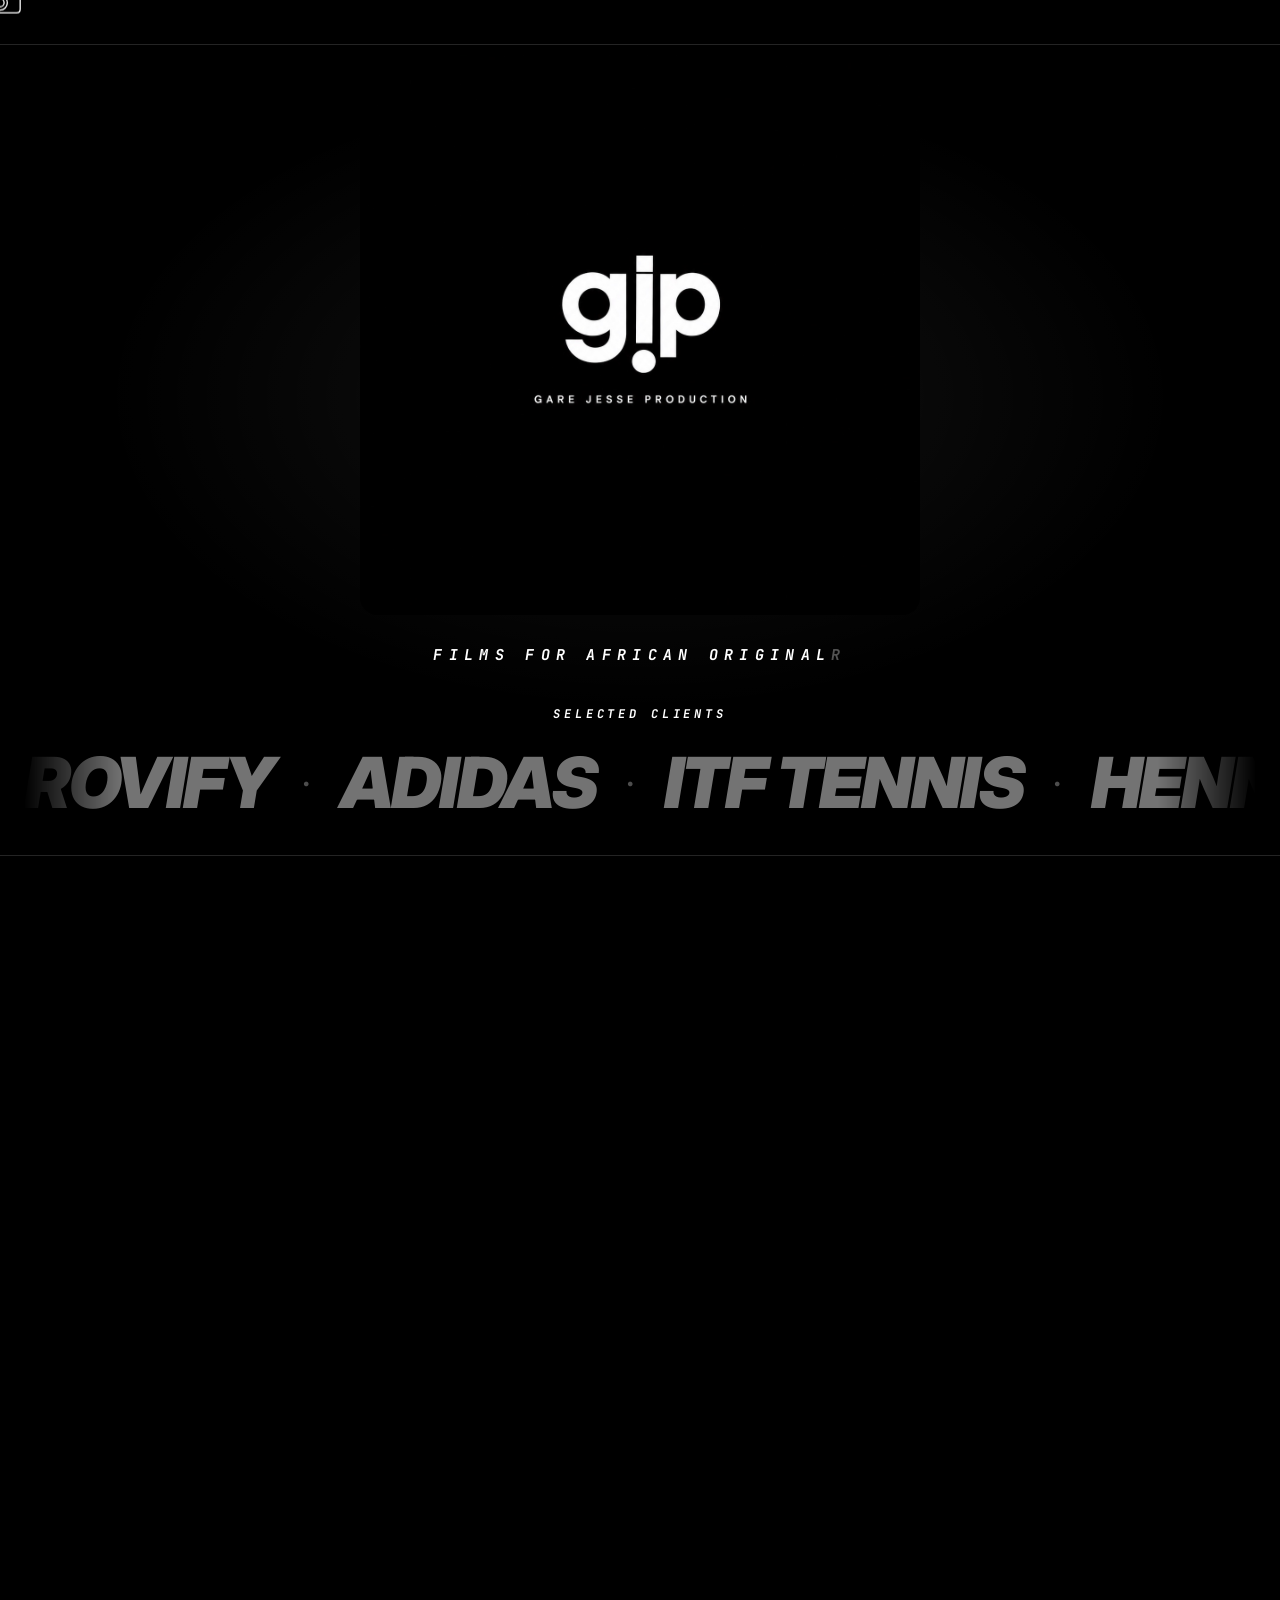
==== index.html @ 48562878 "Remove Vimeo from all social links (homepage + rate card footers)" ====
<!DOCTYPE html>
<html lang="en">
<head>
<meta charset="UTF-8" />
<meta name="viewport" content="width=device-width, initial-scale=1.0" />
<title>GARE JESSE</title>
<meta name="description" content="GARE JESSE PRODUCTIONS · Cinematography · Photography · Branded Content · Nairobi 2026" />
<link rel="icon" type="image/png" href="logo.png" />
<link rel="apple-touch-icon" href="logo.png" />
<meta property="og:type" content="website" />
<meta property="og:site_name" content="Gare Jesse Productions" />
<meta property="og:title" content="GARE JESSE — Productions" />
<meta property="og:description" content="Cinematography · Photography · Branded Content · Nairobi 2026" />
<meta property="og:url" content="https://garejesse.com" />
<meta property="og:image" content="https://garejesse.com/og.jpg" />
<meta property="og:image:width" content="1200" />
<meta property="og:image:height" content="630" />
<meta name="twitter:card" content="summary_large_image" />
<meta name="twitter:title" content="GARE JESSE — Productions" />
<meta name="twitter:description" content="Cinematography · Photography · Branded Content · Nairobi 2026" />
<meta name="twitter:image" content="https://garejesse.com/og.jpg" />
<meta name="theme-color" content="#000000" />
<link rel="preconnect" href="https://fonts.googleapis.com">
<link rel="preconnect" href="https://fonts.gstatic.com" crossorigin>
<link href="https://fonts.googleapis.com/css2?family=Inter:ital,wght@0,500;0,900;1,900&family=JetBrains+Mono:wght@500;700&display=swap" rel="stylesheet">
<link rel="stylesheet" href="landing.css" />
</head>
<body>

<!-- Invert wipe overlay -->
<div class="wipe" id="wipe" aria-hidden="true"></div>

<!-- Camera cursor -->
<div class="cam-cursor" id="cursor" aria-hidden="true">
  <svg viewBox="0 0 48 36" fill="none" stroke="currentColor" stroke-width="1.4" stroke-linejoin="round">
    <path d="M6 10 L14 10 L17 5 L31 5 L34 10 L42 10 Q46 10 46 14 L46 28 Q46 32 42 32 L6 32 Q2 32 2 28 L2 14 Q2 10 6 10 Z"/>
    <circle cx="24" cy="21" r="8"/>
    <circle cx="24" cy="21" r="4.5"/>
    <circle cx="39" cy="14" r="1" fill="currentColor"/>
  </svg>
  <span class="cam-rec"></span>
</div>
<div class="cam-bracket" id="cursorRing" aria-hidden="true">
  <span class="br tl"></span><span class="br tr"></span>
  <span class="br bl"></span><span class="br br2"></span>
</div>

<main class="cine">
  <span class="lb lb-top" aria-hidden="true"></span>
  <span class="lb lb-bottom" aria-hidden="true"></span>
  <div class="cine-glow" aria-hidden="true"></div>

  <div class="cine-center">
    <img src="logo-full.jpg" alt="Gare Jesse Productions" class="cine-logo" />
    <p class="cine-tag" data-boot="FILMS FOR AFRICAN ORIGINALS">FILMS FOR AFRICAN ORIGINALS</p>
  </div>

  <section class="cine-clients" aria-label="Selected clients">
    <span class="clients-label" data-kx-hover>SELECTED CLIENTS</span>
    <div class="clients-marq">
      <div class="clients-track">
        <a href="https://rovify.io" target="_blank" rel="noopener" data-hover>Rovify</a><b>·</b>
        <a href="https://adidas.com" target="_blank" rel="noopener" data-hover>Adidas</a><b>·</b>
        <a href="https://itftennis.com" target="_blank" rel="noopener" data-hover>ITF&nbsp;Tennis</a><b>·</b>
        <a href="https://hennessy.com" target="_blank" rel="noopener" data-hover>Hennessy</a><b>·</b>
        <a href="https://axk.org" target="_blank" rel="noopener" data-hover>AXK</a><b>·</b>
        <a href="https://afrikabal.org" target="_blank" rel="noopener" data-hover>Afrikabal</a><b>·</b>
        <a href="https://getjustly.org" target="_blank" rel="noopener" data-hover>Justly</a><b>·</b>
        <a href="https://coca-cola.com" target="_blank" rel="noopener" data-hover>Coca-Cola&nbsp;SA</a><b>·</b>
        <a href="https://vans.com" target="_blank" rel="noopener" data-hover>Vans</a><b>·</b>
        <a href="https://rovify.io" target="_blank" rel="noopener" data-hover aria-hidden="true">Rovify</a><b>·</b>
        <a href="https://adidas.com" target="_blank" rel="noopener" data-hover aria-hidden="true">Adidas</a><b>·</b>
        <a href="https://itftennis.com" target="_blank" rel="noopener" data-hover aria-hidden="true">ITF&nbsp;Tennis</a><b>·</b>
        <a href="https://hennessy.com" target="_blank" rel="noopener" data-hover aria-hidden="true">Hennessy</a><b>·</b>
        <a href="https://axk.org" target="_blank" rel="noopener" data-hover aria-hidden="true">AXK</a><b>·</b>
        <a href="https://afrikabal.org" target="_blank" rel="noopener" data-hover aria-hidden="true">Afrikabal</a><b>·</b>
        <a href="https://getjustly.org" target="_blank" rel="noopener" data-hover aria-hidden="true">Justly</a><b>·</b>
        <a href="https://coca-cola.com" target="_blank" rel="noopener" data-hover aria-hidden="true">Coca-Cola&nbsp;SA</a><b>·</b>
        <a href="https://vans.com" target="_blank" rel="noopener" data-hover aria-hidden="true">Vans</a><b>·</b>
      </div>
    </div>
  </section>
</main>

<footer class="site-foot">
  <div class="foot-brand">
    <img src="logo-full.jpg" alt="Gare Jesse Productions" class="foot-logo" />
    <p class="foot-statement">
      A director-led production studio.
      <span class="foot-statement-em"><em>Films for African originals.</em></span>
      Kigali — shooting continent-wide. Lagos, Nairobi, Cape Town, Accra, Kampala, Addis, Dakar, Maputo, wherever the story is.
    </p>
  </div>

  <div class="foot-grid">
    <div class="foot-col">
      <span class="foot-h">Navigate</span>
      <a href="about.html" data-hover>About the Studio</a>
      <a href="https://work.garejesse.com" target="_blank" rel="noopener" data-hover>Selected Work ↗</a>
      <a href="rate-card.html" data-hover>Rate Card 2026</a>
    </div>
    <div class="foot-col">
      <span class="foot-h">Commission</span>
      <a href="mailto:hello@garejesse.com" data-hover>hello@garejesse.com</a>
      <span class="foot-sub">First call is 15 minutes.<br/>Treatment within 48 hours.</span>
    </div>
    <div class="foot-col">
      <span class="foot-h">Follow</span>
      <a href="https://instagram.com/garejoshuajesse" target="_blank" rel="noopener" data-hover>Instagram</a>
      <a href="https://x.com/garejoshuajesse" target="_blank" rel="noopener" data-hover>X / Twitter</a>
      <a href="https://youtube.com/@garejoshuajesse" target="_blank" rel="noopener" data-hover>YouTube</a>
      <a href="https://twitch.tv/garejoshuajesse" target="_blank" rel="noopener" data-hover>Twitch</a>
      <a href="https://linkedin.com/in/garejoshuajesse" target="_blank" rel="noopener" data-hover>LinkedIn</a>
    </div>
    <div class="foot-col">
      <span class="foot-h">Studio</span>
      <span class="foot-sub">Based in Kigali, Rwanda.<br/>Continent-wide production.</span>
      <span class="foot-sub">Local time · <span id="clock">—</span> EAT</span>
    </div>
  </div>

  <div class="foot-rule"></div>

  <div class="foot-base">
    <span>© 2026 Gare Jesse Productions. All rights reserved.</span>
    <span class="foot-base-mid" data-kx-hover>FILMS FOR AFRICAN ORIGINALS</span>
    <span data-kx-hover>@GAREJOSHUAJESSE</span>
  </div>
</footer>

<script src="landing.js"></script>
<script src="kinetic.js"></script>
<script src="cursor.js"></script>
</body>
</html>
---- landing.css ----
*,*::before,*::after{box-sizing:border-box;margin:0;padding:0}

:root{
  --bg:#000000;
  --ink:#ffffff;
  --ease:cubic-bezier(.2,.8,.2,1);
}

/* Brand splash */
.splash{
  position:fixed;
  inset:0;
  z-index:120;
  background:#000;
  display:flex;
  flex-direction:column;
  align-items:center;
  justify-content:center;
  gap:28px;
  cursor:none;
  transition:opacity .5s var(--ease),visibility .5s;
}
.splash.gone{opacity:0;visibility:hidden;pointer-events:none}
.splash-mark{
  width:min(46vw,420px);
  height:auto;
  opacity:0;
  transform:scale(.94);
  animation:splashIn 1s var(--ease) forwards .15s;
}
.splash-skip{
  font-family:"JetBrains Mono",monospace;
  font-size:11px;
  letter-spacing:.34em;
  color:rgba(255,255,255,.5);
  text-transform:uppercase;
  opacity:0;
  animation:splashIn 1s var(--ease) forwards .9s;
}
@keyframes splashIn{to{opacity:1;transform:scale(1)}}
@media (max-width:640px){.splash-mark{width:72vw}}

html,body{
  background:var(--bg);
  color:var(--ink);
  font-family:"Inter",system-ui,sans-serif;
  font-weight:900;
  font-style:italic;
  -webkit-font-smoothing:antialiased;
  text-transform:uppercase;
  letter-spacing:-.02em;
  overflow-x:hidden;
  height:100%;
  transition:background .35s var(--ease),color .35s var(--ease);
}
body.invert{background:var(--ink);color:var(--bg)}
body.invert .logo-img{filter:invert(1)}

body{
  min-height:100vh;
  display:flex;
  flex-direction:column;
  cursor:none;
}
a,button{cursor:none}

/* Camera cursor — wrapper follows mouse instantly, only inner SVG scales */
.cam-cursor{position:fixed;top:0;left:0;width:44px;height:33px;pointer-events:none;z-index:9999;color:var(--ink);transform:translate(-50%,-50%);transition:opacity .2s,color .2s;will-change:transform}
.cam-cursor svg{width:100%;height:100%;display:block;transform:scale(1);transition:transform .25s var(--ease)}
.cam-cursor.hover svg{transform:scale(1.25)}
.cam-cursor svg circle:nth-of-type(2){transition:stroke-width .3s var(--ease)}
.cam-cursor.hover svg circle:nth-of-type(2){stroke-width:2.4}
.cam-rec{position:absolute;top:-4px;right:-4px;width:8px;height:8px;border-radius:50%;background:var(--ink);opacity:0;transition:opacity .25s}
.cam-cursor.hover .cam-rec{opacity:1;animation:recBlink 1s ease-in-out infinite}
@keyframes recBlink{0%,100%{opacity:1}50%{opacity:.25}}
.cam-cursor.click{animation:shutter .18s ease-out}
@keyframes shutter{0%{opacity:.3}100%{opacity:1}}
body.invert .cam-cursor{color:var(--bg)}
body.invert .cam-rec{background:var(--bg)}

.cam-bracket{position:fixed;top:0;left:0;width:80px;height:60px;pointer-events:none;z-index:9998;transform:translate(-50%,-50%);opacity:0;transition:opacity .35s var(--ease),width .35s var(--ease),height .35s var(--ease)}
.cam-bracket.hover{opacity:1;width:130px;height:96px}
.cam-bracket .br{position:absolute;width:14px;height:14px;border:1.5px solid var(--ink)}
.cam-bracket .tl{top:0;left:0;border-right:none;border-bottom:none}
.cam-bracket .tr{top:0;right:0;border-left:none;border-bottom:none}
.cam-bracket .bl{bottom:0;left:0;border-right:none;border-top:none}
.cam-bracket .br2{bottom:0;right:0;border-left:none;border-top:none}
body.invert .cam-bracket .br{border-color:var(--bg)}

@media (max-width:768px){.cam-cursor,.cam-bracket{display:none}body{cursor:auto}a,button{cursor:pointer}}

a{color:inherit;text-decoration:none}
em{font-style:italic;font-weight:900}
i{font-style:normal}

/* ===== Wipe overlay (invert transition) ===== */
.wipe{
  position:fixed; inset:0;
  background:var(--ink);
  z-index:80;
  pointer-events:none;
  transform:scaleX(0);
  transform-origin:left;
}
.wipe.fire{animation:wipeAcross .55s var(--ease) forwards}
@keyframes wipeAcross{
  0%{transform:scaleX(0);transform-origin:left}
  50%{transform:scaleX(1);transform-origin:left}
  50.001%{transform-origin:right}
  100%{transform:scaleX(0);transform-origin:right}
}
body.invert .wipe{background:var(--bg)}

/* ===== Top bar ===== */
.top{
  display:flex;
  justify-content:space-between;
  align-items:center;
  padding:20px 32px;
  font-family:"JetBrains Mono",monospace;
  font-style:normal;
  font-weight:500;
  font-size:12px;
  letter-spacing:.2em;
  position:relative;
  z-index:5;
  gap:14px;
}
.top-links{
  display:flex;
  align-items:center;
  gap:10px;
}
/* Shared pill base — applies to BOTH WORK and RATE CARD */
.top-links .link{
  display:inline-flex;
  align-items:center;
  justify-content:center;
  height:38px;
  padding:0 16px;
  background:var(--ink);
  color:var(--bg);
  border:1.5px solid var(--ink);
  font-family:"Inter",sans-serif;
  font-style:italic;
  font-weight:900;
  font-size:13px;
  line-height:1;
  letter-spacing:.18em;
  text-transform:uppercase;
  transition:background .25s,color .25s,transform .35s var(--ease);
  box-sizing:border-box;
}
.top-links .link:not(.hold-link):hover{
  background:var(--bg);
  color:var(--ink);
  transform:translateX(-3px);
}
body.invert .top-links .link{
  background:var(--bg);
  color:var(--ink);
  border-color:var(--bg);
}
body.invert .top-links .link:not(.hold-link):hover{
  background:var(--ink);
  color:var(--bg);
}
.mark{
  display:inline-flex;
  align-items:center;
  gap:12px;
  transition:transform .35s var(--ease);
}
.mark:hover{transform:translateX(4px)}
.logo-img{
  width:42px;
  height:42px;
  border-radius:8px;
  display:block;
  transition:filter .35s var(--ease),transform .4s var(--ease);
}
.mark:hover .logo-img{transform:rotate(-8deg) scale(1.08)}
.mark span{
  font-family:"Inter",sans-serif;
  font-weight:900;
  font-style:italic;
  font-size:14px;
  letter-spacing:.18em;
  text-transform:uppercase;
}

/* Hold-to-enter link */
/* hold-link only adds the hold-fill behaviour on top of the shared pill */
.hold-link{position:relative;overflow:hidden;isolation:isolate}
.hold-link:hover{transform:translateX(-4px)}
.link-fill{
  position:absolute;
  inset:0;
  background:var(--bg);
  transform:scaleX(0);
  transform-origin:left;
  transition:transform .8s linear;
  z-index:-1;
}
body.invert .link-fill{background:var(--ink)}
.hold-link.holding .link-fill{
  transform:scaleX(1);
  transition-duration:.85s;
}
.link-text{display:inline-flex;align-items:center;position:relative;height:1em;line-height:1;overflow:hidden;min-width:9em}
.lt-default,.lt-holding{display:flex;align-items:center;position:absolute;inset:0;transition:transform .35s var(--ease);white-space:nowrap;justify-content:center}
.lt-default{transform:translateY(0)}
.lt-holding{transform:translateY(110%)}
.hold-link.holding .lt-default{transform:translateY(-110%)}
.hold-link.holding .lt-holding{transform:translateY(0)}
.hold-link.holding{color:var(--ink)}
body.invert .hold-link.holding{color:var(--bg)}
.hold-link:hover{border-color:currentColor}

/* ===== Big hero text ===== */
.page{
  flex:1;
  display:flex;
  flex-direction:column;
  align-items:flex-start;
  justify-content:center;
  padding:0 32px;
  position:relative;
  z-index:2;
}
.big{
  display:flex;
  flex-direction:column;
  font-size:clamp(80px,18vw,260px);
  line-height:.85;
  letter-spacing:-.045em;
  font-weight:900;
  user-select:none;
}
.big .row{
  display:block;
  white-space:nowrap;
  position:relative;
  transform-origin:left center;
  will-change:transform;
  transition:transform .12s linear;
}
.big .row:nth-child(3){font-size:.5em; font-weight:900; letter-spacing:-.02em; margin-top:.15em}
.big .row.italic{font-style:italic}
.big .kline{display:inline-block;min-height:.85em}
.big i{font-style:normal;display:inline-block;margin-left:-.05em}

/* Scramble glyph — slightly hollowed so the decode reads as noise */
.kx{display:inline-block;opacity:.32;transform:translateY(0)}
.row.italic .kx,.kline .kx{font-style:inherit}

@keyframes up{to{opacity:1;transform:translateY(0)}}

/* Letter rise-in (data-rise) */
.krise{display:inline-block;opacity:0;transform:translateY(115%);animation:krise .7s var(--ease) forwards}
@keyframes krise{to{opacity:1;transform:translateY(0)}}

/* Kinetic word marquee */
.kmarq{
  position:absolute;
  left:0;right:0;bottom:8%;
  overflow:hidden;
  pointer-events:none;
  border-top:1.5px solid currentColor;
  border-bottom:1.5px solid currentColor;
  padding:8px 0;
  opacity:.5;
}
.kmarq-track{
  display:flex;
  white-space:nowrap;
  gap:22px;
  align-items:center;
  font-family:"JetBrains Mono",monospace;
  font-style:normal;
  font-weight:700;
  font-size:12px;
  letter-spacing:.32em;
  text-transform:uppercase;
  animation:kmarq 22s linear infinite;
  will-change:transform;
}
.kmarq-track b{opacity:.4}
@keyframes kmarq{from{transform:translateX(0)}to{transform:translateX(-50%)}}

/* Hint line */
.hint{
  margin-top:24px;
  font-family:"JetBrains Mono",monospace;
  font-style:normal;
  font-weight:500;
  font-size:11px;
  letter-spacing:.2em;
  text-transform:uppercase;
  opacity:0;
  animation:up 1s var(--ease) forwards 1.4s;
}
.hint em{font-family:"Inter",sans-serif;font-style:italic;font-weight:900;letter-spacing:0;text-transform:uppercase}
.hint .hint-l{cursor:none}

/* ===== Cinematic hero (no nav) ===== */
.cine{
  position:relative;
  min-height:100vh;
  display:flex;
  flex-direction:column;
  align-items:center;
  justify-content:center;
  overflow:hidden;
  padding:40px 24px 0;
}
/* Letterbox bars — cinematic frame */
.lb{
  position:fixed;
  left:0;right:0;
  height:clamp(28px,5vh,64px);
  background:#000;
  z-index:30;
  pointer-events:none;
  transform:scaleY(0);
}
.lb-top{top:0;transform-origin:top;animation:lbIn 1s var(--ease) forwards .15s}
.lb-bottom{bottom:0;transform-origin:bottom;animation:lbIn 1s var(--ease) forwards .15s}
.lb::after{content:"";position:absolute;left:0;right:0;height:1px;background:rgba(255,255,255,.14)}
.lb-top::after{bottom:0}
.lb-bottom::after{top:0}
@keyframes lbIn{to{transform:scaleY(1)}}

/* Soft center glow so the logo reads "lit" */
.cine-glow{
  position:absolute;
  inset:0;
  pointer-events:none;
  background:radial-gradient(ellipse 60% 50% at 50% 44%, rgba(255,255,255,.07), rgba(255,255,255,0) 70%);
  z-index:0;
}

.cine-center{
  position:relative;
  z-index:2;
  flex:1;
  display:flex;
  flex-direction:column;
  align-items:center;
  justify-content:center;
  gap:30px;
  text-align:center;
}
.cine-logo{
  width:min(58vw,560px);
  height:auto;
  display:block;
  border-radius:18px;
  opacity:0;
  transform:scale(1.07);
  filter:blur(6px);
  animation:cineIn 1.7s var(--ease) forwards .5s;
}
@keyframes cineIn{
  60%{filter:blur(0)}
  to{opacity:1;transform:scale(1);filter:blur(0)}
}
.cine-tag{
  font-family:"JetBrains Mono",monospace;
  font-weight:700;
  font-size:clamp(11px,1.3vw,15px);
  letter-spacing:.42em;
  text-transform:uppercase;
  opacity:0;
  animation:up 1.1s var(--ease) forwards 1.7s;
  visibility:hidden;
}
.cine-tag[data-boot]{visibility:visible}

/* Clients ride the bottom of the hero like film credits */
.cine-clients{
  position:relative;
  z-index:2;
  width:100%;
  padding:26px 0 calc(clamp(28px,5vh,64px) + 30px);
  display:flex;
  flex-direction:column;
  gap:18px;
  align-items:center;
  opacity:0;
  animation:up 1.2s var(--ease) forwards 2.1s;
}
.cine-clients .clients-label{text-align:center}
.cine-clients:hover .clients-track{animation-play-state:paused}
@media (max-width:640px){
  .cine{padding:20px 16px 0}
  .cine-logo{width:78vw}
  .cine-tag{letter-spacing:.3em}
  .cine-clients{padding-bottom:calc(clamp(28px,5vh,64px) + 20px)}
}

/* ===== Selected clients ===== */
.clients{
  position:relative;
  z-index:5;
  border-top:2px solid var(--ink);
  padding:56px 0 60px;
  overflow:hidden;
}
.clients-head{
  display:flex;
  align-items:baseline;
  gap:18px;
  flex-wrap:wrap;
  padding:0 48px;
  margin-bottom:36px;
}
.clients-label{
  font-family:"JetBrains Mono",monospace;
  font-weight:700;
  font-size:12px;
  letter-spacing:.32em;
  text-transform:uppercase;
}
.clients-sub{
  font-family:"Inter",sans-serif;
  font-style:italic;
  font-weight:500;
  font-size:14px;
  letter-spacing:0;
  opacity:.55;
  text-transform:none;
}
.clients-marq{overflow:hidden;width:100%;-webkit-mask-image:linear-gradient(90deg,transparent,#000 8%,#000 92%,transparent);mask-image:linear-gradient(90deg,transparent,#000 8%,#000 92%,transparent)}
.clients-track{
  display:flex;
  align-items:center;
  white-space:nowrap;
  gap:30px;
  width:max-content;
  animation:clientsRun 38s linear infinite;
  will-change:transform;
}
.clients:hover .clients-track{animation-play-state:paused}
.clients-track a{
  font-family:"Inter",sans-serif;
  font-style:italic;
  font-weight:900;
  font-size:clamp(36px,5.5vw,76px);
  letter-spacing:-.035em;
  text-transform:uppercase;
  color:var(--ink);
  opacity:.45;
  transition:opacity .3s var(--ease),transform .3s var(--ease);
}
.clients-track a:hover{opacity:1;transform:translateY(-4px)}
.clients-track b{font-style:normal;font-weight:400;font-size:clamp(20px,3vw,42px);opacity:.3}
@keyframes clientsRun{from{transform:translateX(0)}to{transform:translateX(-50%)}}
@media (max-width:640px){
  .clients{padding:40px 0 44px}
  .clients-head{padding:0 20px;margin-bottom:24px;gap:10px}
  .clients-sub{font-size:12px}
}

/* ===== Site footer ===== */
.site-foot{
  position:relative;
  z-index:5;
  border-top:2px solid var(--ink);
  padding:90px 48px 40px;
  display:flex;
  flex-direction:column;
  gap:72px;
}
.foot-brand{
  display:grid;
  grid-template-columns:minmax(220px,360px) 1fr;
  gap:56px;
  align-items:center;
}
.foot-logo{
  width:100%;
  max-width:340px;
  height:auto;
  display:block;
  border-radius:14px;
}
.foot-statement{
  font-family:"Inter",sans-serif;
  font-style:normal;
  font-weight:500;
  font-size:clamp(20px,2.3vw,30px);
  line-height:1.45;
  letter-spacing:-.01em;
  max-width:680px;
}
.foot-statement-em{display:block;margin:6px 0}
.foot-statement-em em{font-style:italic;font-weight:900}

.foot-grid{
  display:grid;
  grid-template-columns:repeat(4,1fr);
  gap:40px;
}
.foot-col{display:flex;flex-direction:column;gap:12px}
.foot-h{
  font-family:"JetBrains Mono",monospace;
  font-weight:700;
  font-size:11px;
  letter-spacing:.28em;
  text-transform:uppercase;
  opacity:.55;
  margin-bottom:8px;
}
.foot-col a{
  font-family:"Inter",sans-serif;
  font-style:italic;
  font-weight:900;
  font-size:clamp(16px,1.5vw,20px);
  letter-spacing:-.01em;
  text-transform:uppercase;
  width:fit-content;
  border-bottom:1.5px solid transparent;
  padding-bottom:2px;
  transition:border-color .3s,transform .3s var(--ease);
}
.foot-col a:hover{border-color:var(--ink);transform:translateX(4px)}
.foot-sub{
  font-family:"JetBrains Mono",monospace;
  font-weight:500;
  font-size:12px;
  line-height:1.65;
  letter-spacing:.06em;
  opacity:.7;
}

.foot-rule{height:1.5px;background:var(--ink);opacity:.25}

.foot-base{
  display:flex;
  justify-content:space-between;
  align-items:center;
  gap:18px;
  flex-wrap:wrap;
  font-family:"JetBrains Mono",monospace;
  font-weight:600;
  font-size:11px;
  letter-spacing:.18em;
  text-transform:uppercase;
}
.foot-base-mid{opacity:.6}

/* ===== Mobile ===== */
@media (max-width:880px){
  .foot-brand{grid-template-columns:1fr;gap:32px}
  .foot-logo{max-width:260px}
  .foot-grid{grid-template-columns:repeat(2,1fr);gap:32px}
}
@media (max-width:640px){
  .top{padding:16px 20px;font-size:10px;letter-spacing:.15em}
  .mark span{font-size:11px}
  .logo-img{width:36px;height:36px}
  .page{padding:0 20px}
  .big{font-size:clamp(64px,22vw,160px)}
  .hint{font-size:9px;letter-spacing:.15em}
  .site-foot{padding:56px 20px 32px;gap:48px}
  .foot-grid{grid-template-columns:1fr;gap:28px}
  .foot-base{flex-direction:column;align-items:flex-start;gap:10px;font-size:10px}
}
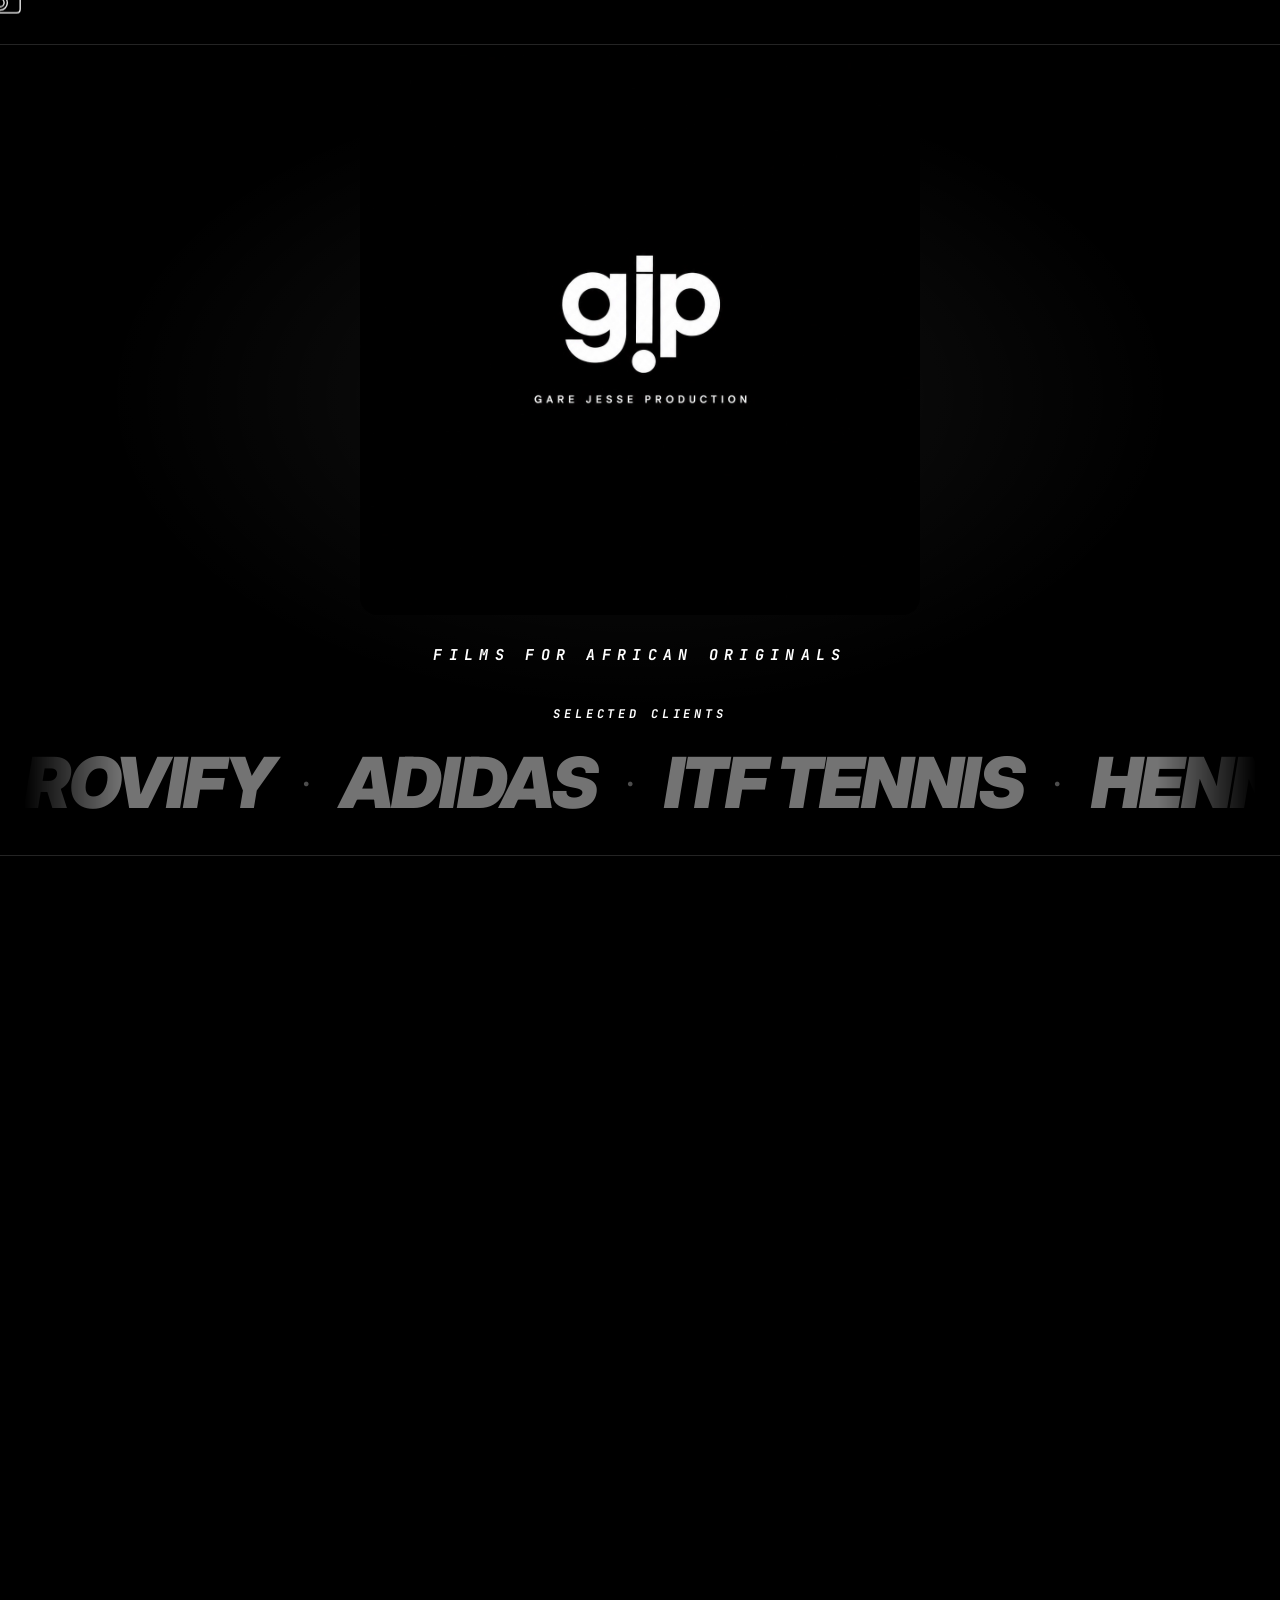
==== commit 0fec0065: "Studio is Nairobi-based: replace all Kigali/Rwanda refs with Nairobi/Kenya across homepage + about; " ====
--- a/index.html
+++ b/index.html
@@ -88,7 +88,7 @@
     <p class="foot-statement">
       A director-led production studio.
       <span class="foot-statement-em"><em>Films for African originals.</em></span>
-      Kigali — shooting continent-wide. Lagos, Nairobi, Cape Town, Accra, Kampala, Addis, Dakar, Maputo, wherever the story is.
+      Nairobi — shooting continent-wide. Lagos, Cape Town, Accra, Kampala, Addis, Dakar, Maputo, wherever the story is.
     </p>
   </div>
 
@@ -114,7 +114,7 @@
     </div>
     <div class="foot-col">
       <span class="foot-h">Studio</span>
-      <span class="foot-sub">Based in Kigali, Rwanda.<br/>Continent-wide production.</span>
+      <span class="foot-sub">Based in Nairobi, Kenya.<br/>Continent-wide production.</span>
       <span class="foot-sub">Local time · <span id="clock">—</span> EAT</span>
     </div>
   </div>
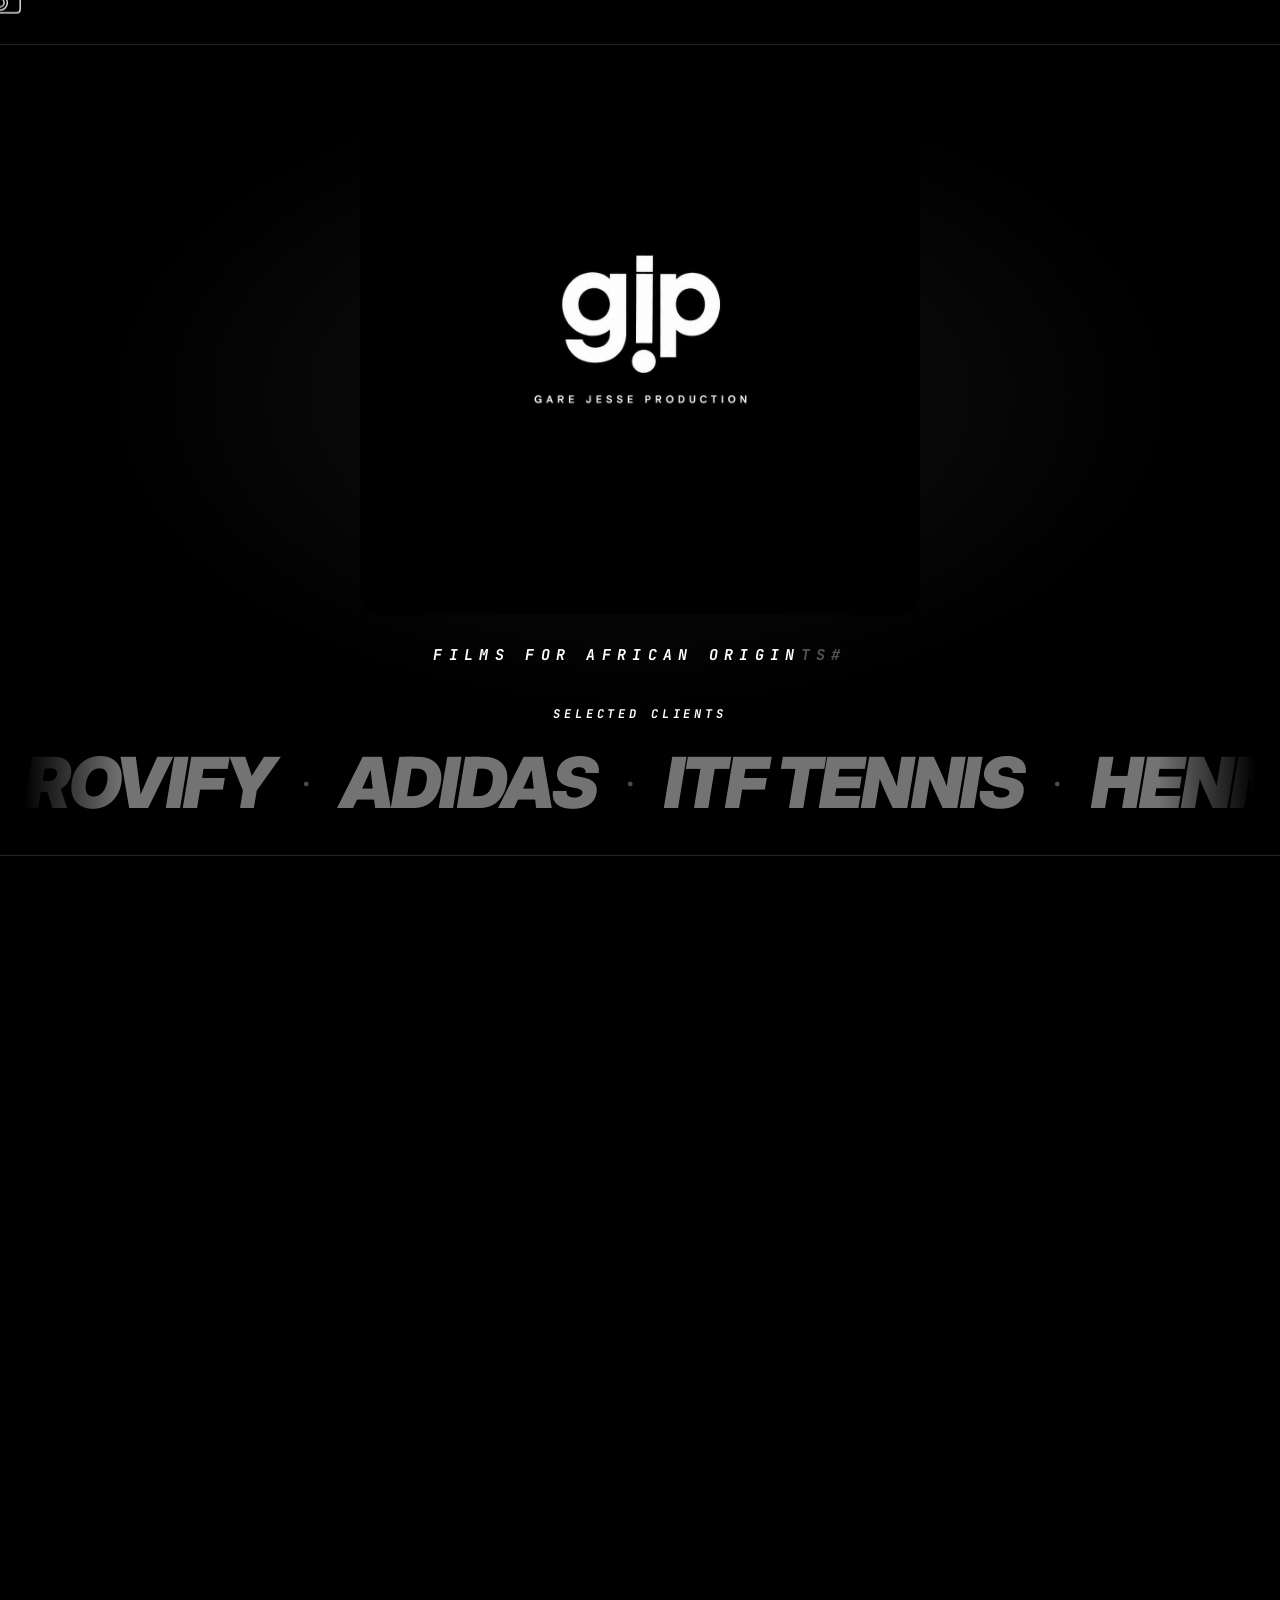
==== commit cffa8e1a: "Change official email hello@ → bookings@garejesse.com across all pages, footers, and rate-card baske" ====
--- a/index.html
+++ b/index.html
@@ -101,7 +101,7 @@
     </div>
     <div class="foot-col">
       <span class="foot-h">Commission</span>
-      <a href="mailto:hello@garejesse.com" data-hover>hello@garejesse.com</a>
+      <a href="mailto:bookings@garejesse.com" data-hover>bookings@garejesse.com</a>
       <span class="foot-sub">First call is 15 minutes.<br/>Treatment within 48 hours.</span>
     </div>
     <div class="foot-col">
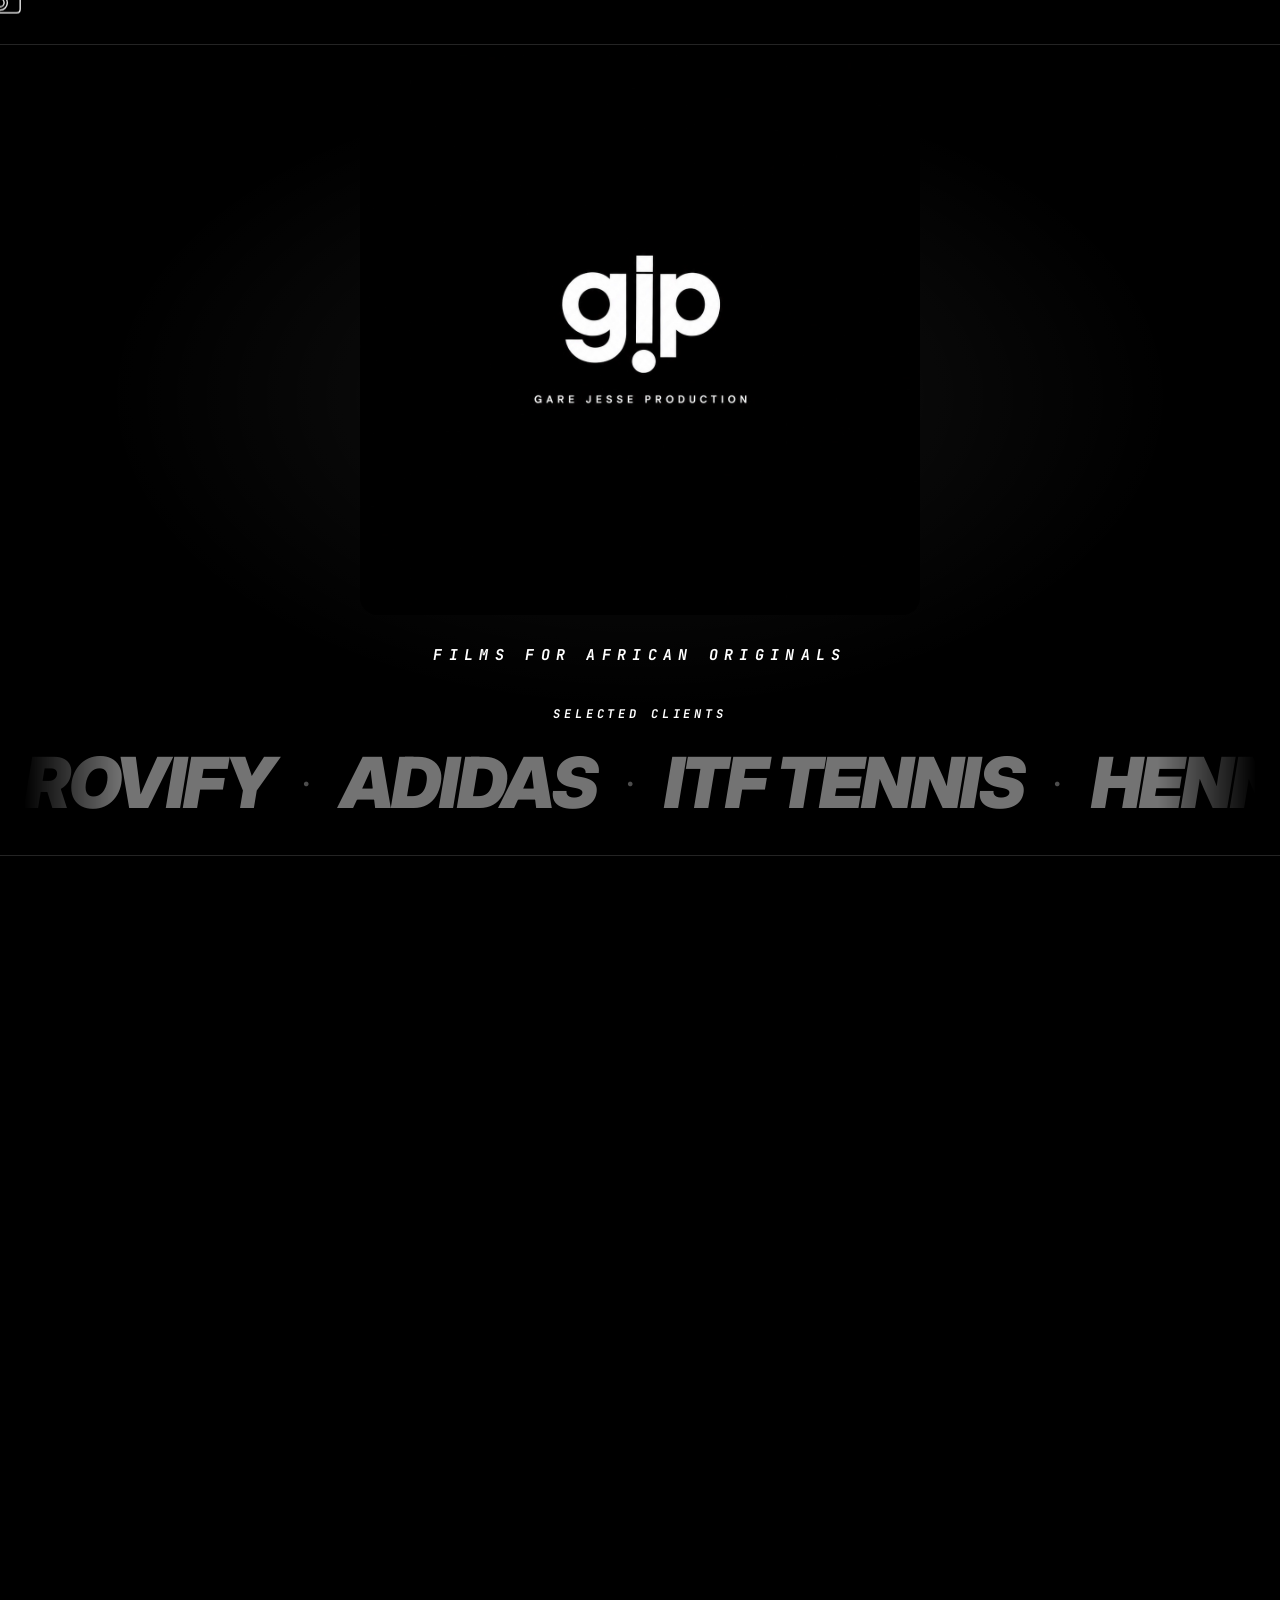
==== commit e24e429a: "Brand→singular 'Gare Jesse Production'; complete About (bio+journey+years, cinematic masthead); rebu" ====
--- a/index.html
+++ b/index.html
@@ -3,23 +3,47 @@
 <head>
 <meta charset="UTF-8" />
 <meta name="viewport" content="width=device-width, initial-scale=1.0" />
-<title>GARE JESSE</title>
-<meta name="description" content="GARE JESSE PRODUCTIONS · Cinematography · Photography · Branded Content · Nairobi 2026" />
+<title>Gare Jesse Production — Director-led film studio, Nairobi</title>
+<meta name="description" content="Gare Jesse Production is a director-led film studio in Nairobi making cinematic brand films, founder films and documentaries for African originals. Shooting continent-wide." />
+<link rel="canonical" href="https://garejesse.com/" />
 <link rel="icon" type="image/png" href="logo.png" />
 <link rel="apple-touch-icon" href="logo.png" />
 <meta property="og:type" content="website" />
-<meta property="og:site_name" content="Gare Jesse Productions" />
-<meta property="og:title" content="GARE JESSE — Productions" />
+<meta property="og:site_name" content="Gare Jesse Production" />
+<meta property="og:title" content="GARE JESSE — Production" />
 <meta property="og:description" content="Cinematography · Photography · Branded Content · Nairobi 2026" />
 <meta property="og:url" content="https://garejesse.com" />
 <meta property="og:image" content="https://garejesse.com/og.jpg" />
 <meta property="og:image:width" content="1200" />
 <meta property="og:image:height" content="630" />
 <meta name="twitter:card" content="summary_large_image" />
-<meta name="twitter:title" content="GARE JESSE — Productions" />
+<meta name="twitter:title" content="GARE JESSE — Production" />
 <meta name="twitter:description" content="Cinematography · Photography · Branded Content · Nairobi 2026" />
 <meta name="twitter:image" content="https://garejesse.com/og.jpg" />
 <meta name="theme-color" content="#000000" />
+<script type="application/ld+json">
+{
+  "@context": "https://schema.org",
+  "@type": "ProductionCompany",
+  "name": "Gare Jesse Production",
+  "alternateName": "Gare Jesse",
+  "url": "https://garejesse.com",
+  "logo": "https://garejesse.com/logo.png",
+  "image": "https://garejesse.com/og.jpg",
+  "email": "bookings@garejesse.com",
+  "description": "A director-led film studio making cinematic brand films, founder films and documentaries for African originals.",
+  "founder": { "@type": "Person", "name": "Gare Jesse", "jobTitle": "Director & Founder" },
+  "address": { "@type": "PostalAddress", "addressLocality": "Nairobi", "addressCountry": "KE" },
+  "areaServed": "Africa",
+  "sameAs": [
+    "https://instagram.com/garejoshuajesse",
+    "https://x.com/garejoshuajesse",
+    "https://youtube.com/@garejoshuajesse",
+    "https://twitch.tv/garejoshuajesse",
+    "https://linkedin.com/in/garejoshuajesse"
+  ]
+}
+</script>
 <link rel="preconnect" href="https://fonts.googleapis.com">
 <link rel="preconnect" href="https://fonts.gstatic.com" crossorigin>
 <link href="https://fonts.googleapis.com/css2?family=Inter:ital,wght@0,500;0,900;1,900&family=JetBrains+Mono:wght@500;700&display=swap" rel="stylesheet">
@@ -51,7 +75,7 @@
   <div class="cine-glow" aria-hidden="true"></div>
 
   <div class="cine-center">
-    <img src="logo-full.jpg" alt="Gare Jesse Productions" class="cine-logo" />
+    <img src="logo-full.jpg" alt="Gare Jesse Production" class="cine-logo" />
     <p class="cine-tag" data-boot="FILMS FOR AFRICAN ORIGINALS">FILMS FOR AFRICAN ORIGINALS</p>
   </div>
 
@@ -84,7 +108,7 @@
 
 <footer class="site-foot">
   <div class="foot-brand">
-    <img src="logo-full.jpg" alt="Gare Jesse Productions" class="foot-logo" />
+    <img src="logo-full.jpg" alt="Gare Jesse Production" class="foot-logo" />
     <p class="foot-statement">
       A director-led production studio.
       <span class="foot-statement-em"><em>Films for African originals.</em></span>
@@ -122,7 +146,7 @@
   <div class="foot-rule"></div>
 
   <div class="foot-base">
-    <span>© 2026 Gare Jesse Productions. All rights reserved.</span>
+    <span>© 2026 Gare Jesse Production. All rights reserved.</span>
     <span class="foot-base-mid" data-kx-hover>FILMS FOR AFRICAN ORIGINALS</span>
     <span data-kx-hover>@GAREJOSHUAJESSE</span>
   </div>
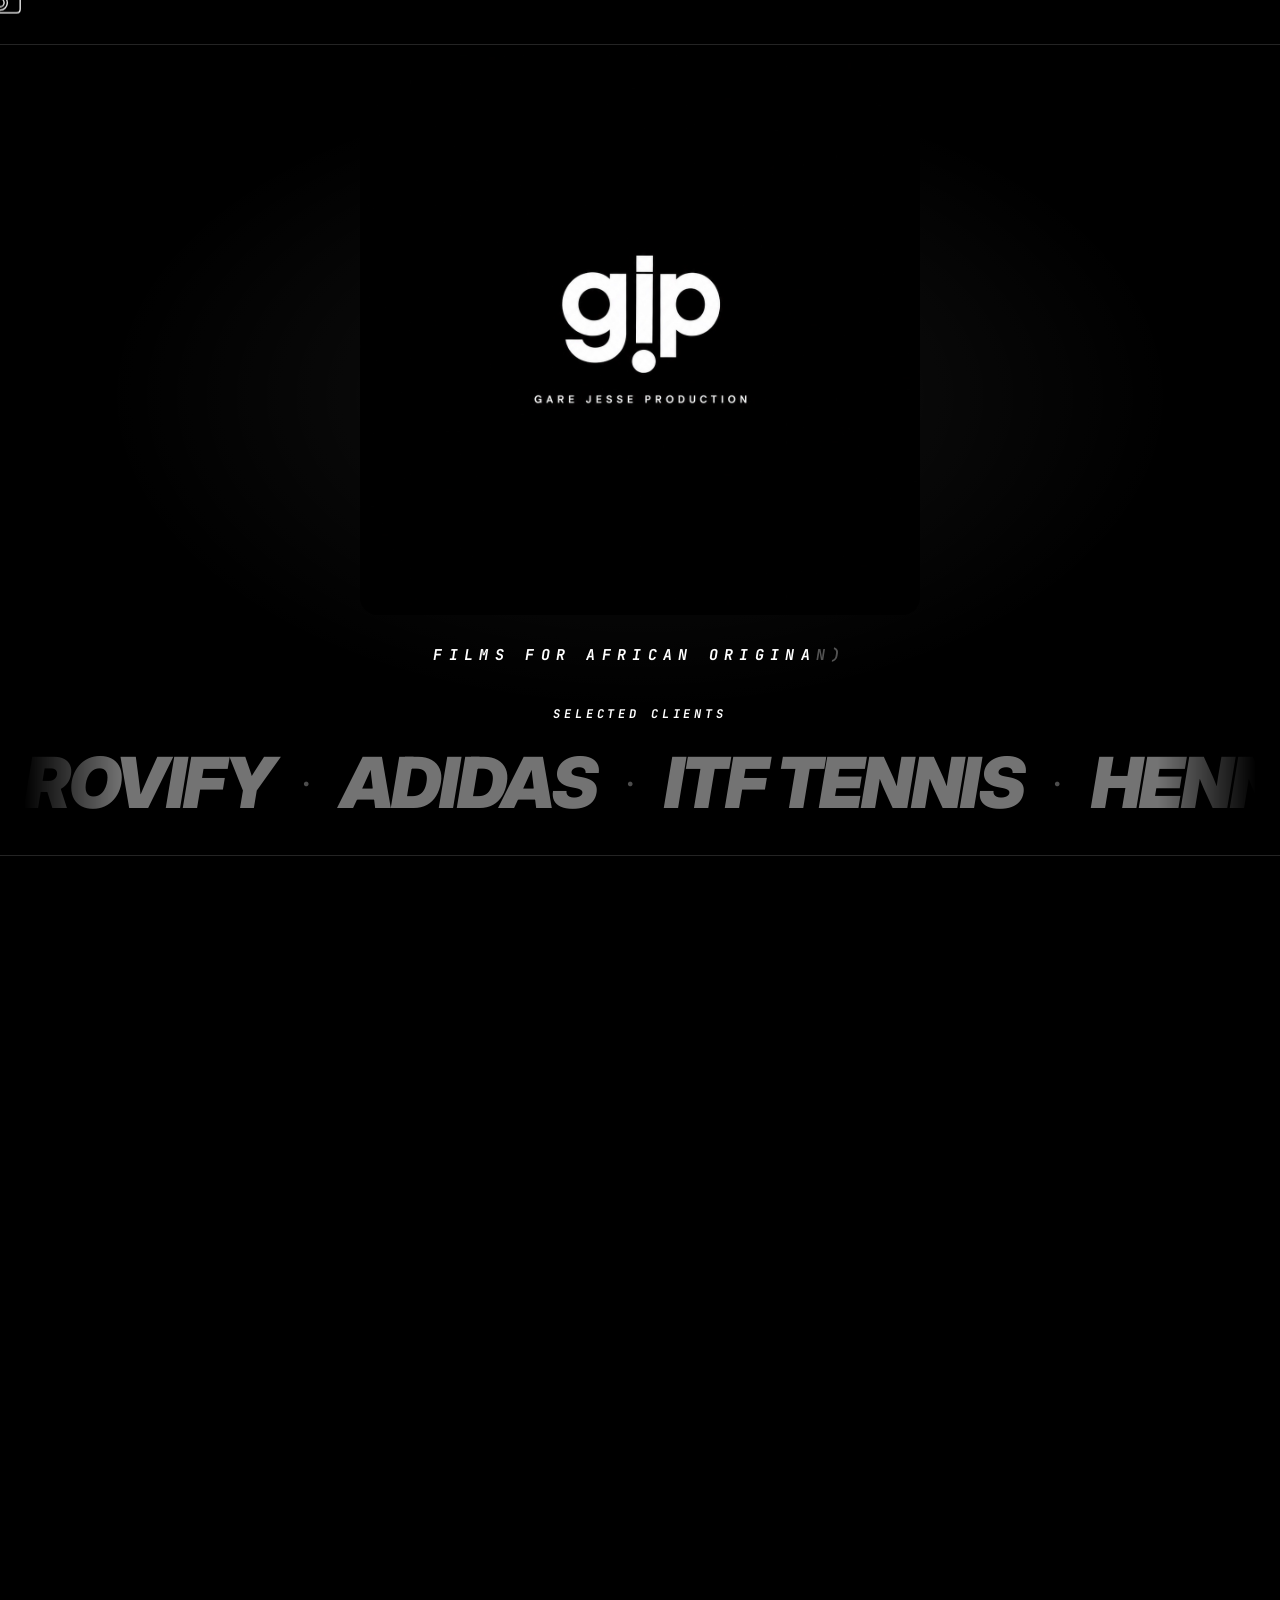
==== commit d823b8a6: "Update studio location to Kigali Rwanda" ====
--- a/index.html
+++ b/index.html
@@ -3,22 +3,22 @@
 <head>
 <meta charset="UTF-8" />
 <meta name="viewport" content="width=device-width, initial-scale=1.0" />
-<title>Gare Jesse Production — Director-led film studio, Nairobi</title>
-<meta name="description" content="Gare Jesse Production is a director-led film studio in Nairobi making cinematic brand films, founder films and documentaries for African originals. Shooting continent-wide." />
+<title>Gare Jesse Production — Director-led film studio, Kigali</title>
+<meta name="description" content="Gare Jesse Production is a director-led film studio in Kigali, Rwanda making cinematic brand films, founder films and documentaries for African originals. Shooting continent-wide." />
 <link rel="canonical" href="https://garejesse.com/" />
 <link rel="icon" type="image/png" href="logo.png" />
 <link rel="apple-touch-icon" href="logo.png" />
 <meta property="og:type" content="website" />
 <meta property="og:site_name" content="Gare Jesse Production" />
 <meta property="og:title" content="GARE JESSE — Production" />
-<meta property="og:description" content="Cinematography · Photography · Branded Content · Nairobi 2026" />
+<meta property="og:description" content="Cinematography · Photography · Branded Content · Kigali 2026" />
 <meta property="og:url" content="https://garejesse.com" />
 <meta property="og:image" content="https://garejesse.com/og.jpg" />
 <meta property="og:image:width" content="1200" />
 <meta property="og:image:height" content="630" />
 <meta name="twitter:card" content="summary_large_image" />
 <meta name="twitter:title" content="GARE JESSE — Production" />
-<meta name="twitter:description" content="Cinematography · Photography · Branded Content · Nairobi 2026" />
+<meta name="twitter:description" content="Cinematography · Photography · Branded Content · Kigali 2026" />
 <meta name="twitter:image" content="https://garejesse.com/og.jpg" />
 <meta name="theme-color" content="#000000" />
 <script type="application/ld+json">
@@ -33,7 +33,7 @@
   "email": "bookings@garejesse.com",
   "description": "A director-led film studio making cinematic brand films, founder films and documentaries for African originals.",
   "founder": { "@type": "Person", "name": "Gare Jesse", "jobTitle": "Director & Founder" },
-  "address": { "@type": "PostalAddress", "addressLocality": "Nairobi", "addressCountry": "KE" },
+  "address": { "@type": "PostalAddress", "addressLocality": "Kigali", "addressCountry": "RW" },
   "areaServed": "Africa",
   "sameAs": [
     "https://instagram.com/garejoshuajesse",
@@ -112,7 +112,7 @@
     <p class="foot-statement">
       A director-led production studio.
       <span class="foot-statement-em"><em>Films for African originals.</em></span>
-      Nairobi — shooting continent-wide. Lagos, Cape Town, Accra, Kampala, Addis, Dakar, Maputo, wherever the story is.
+      Kigali, Rwanda — shooting continent-wide. Lagos, Nairobi, Cape Town, Accra, Kampala, Addis, Dakar, Maputo, wherever the story is.
     </p>
   </div>
 
@@ -138,7 +138,7 @@
     </div>
     <div class="foot-col">
       <span class="foot-h">Studio</span>
-      <span class="foot-sub">Based in Nairobi, Kenya.<br/>Continent-wide production.</span>
+      <span class="foot-sub">Based in Kigali, Rwanda.<br/>Continent-wide production.</span>
       <span class="foot-sub">Local time · <span id="clock">—</span> EAT</span>
     </div>
   </div>
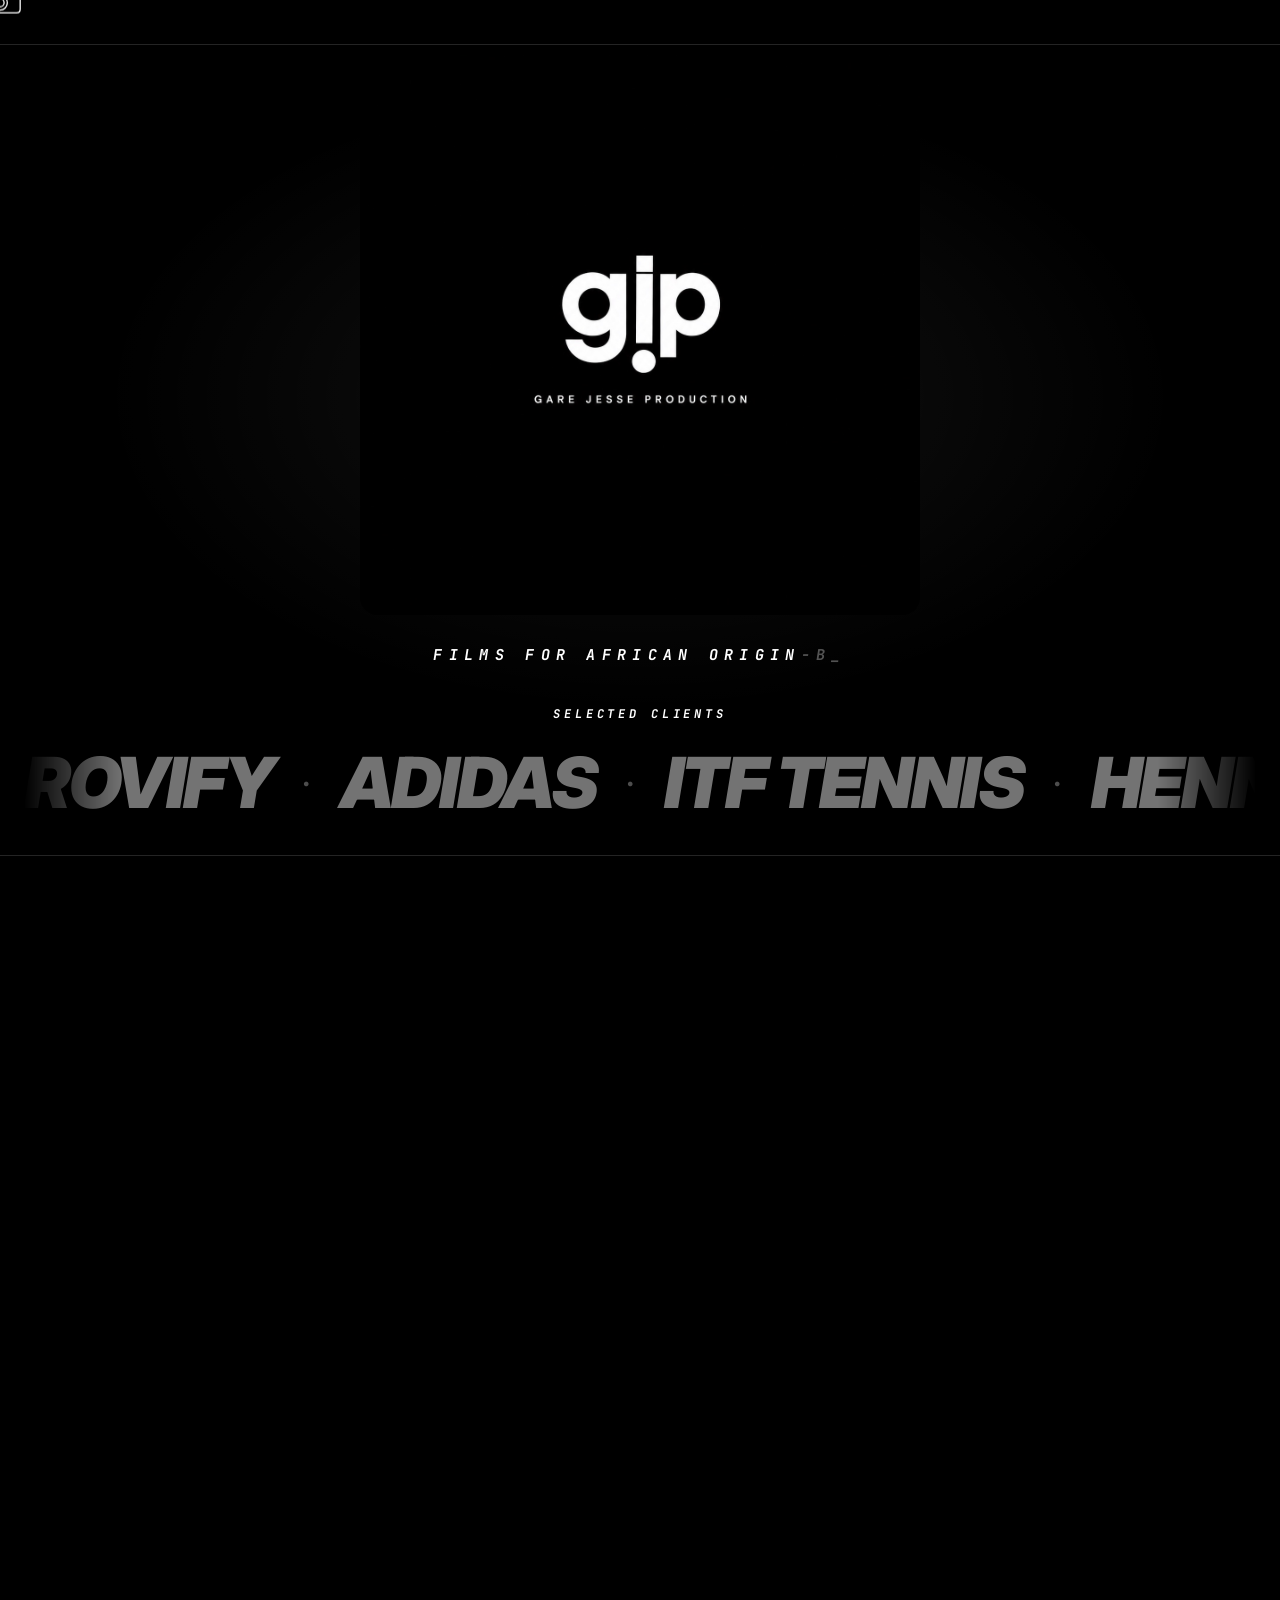
==== commit b9897477: "Clean up remaining Kigali location references" ====
--- a/index.html
+++ b/index.html
@@ -139,7 +139,7 @@
     <div class="foot-col">
       <span class="foot-h">Studio</span>
       <span class="foot-sub">Based in Kigali, Rwanda.<br/>Continent-wide production.</span>
-      <span class="foot-sub">Local time · <span id="clock">—</span> EAT</span>
+      <span class="foot-sub">Local time · <span id="clock">—</span> CAT</span>
     </div>
   </div>
 
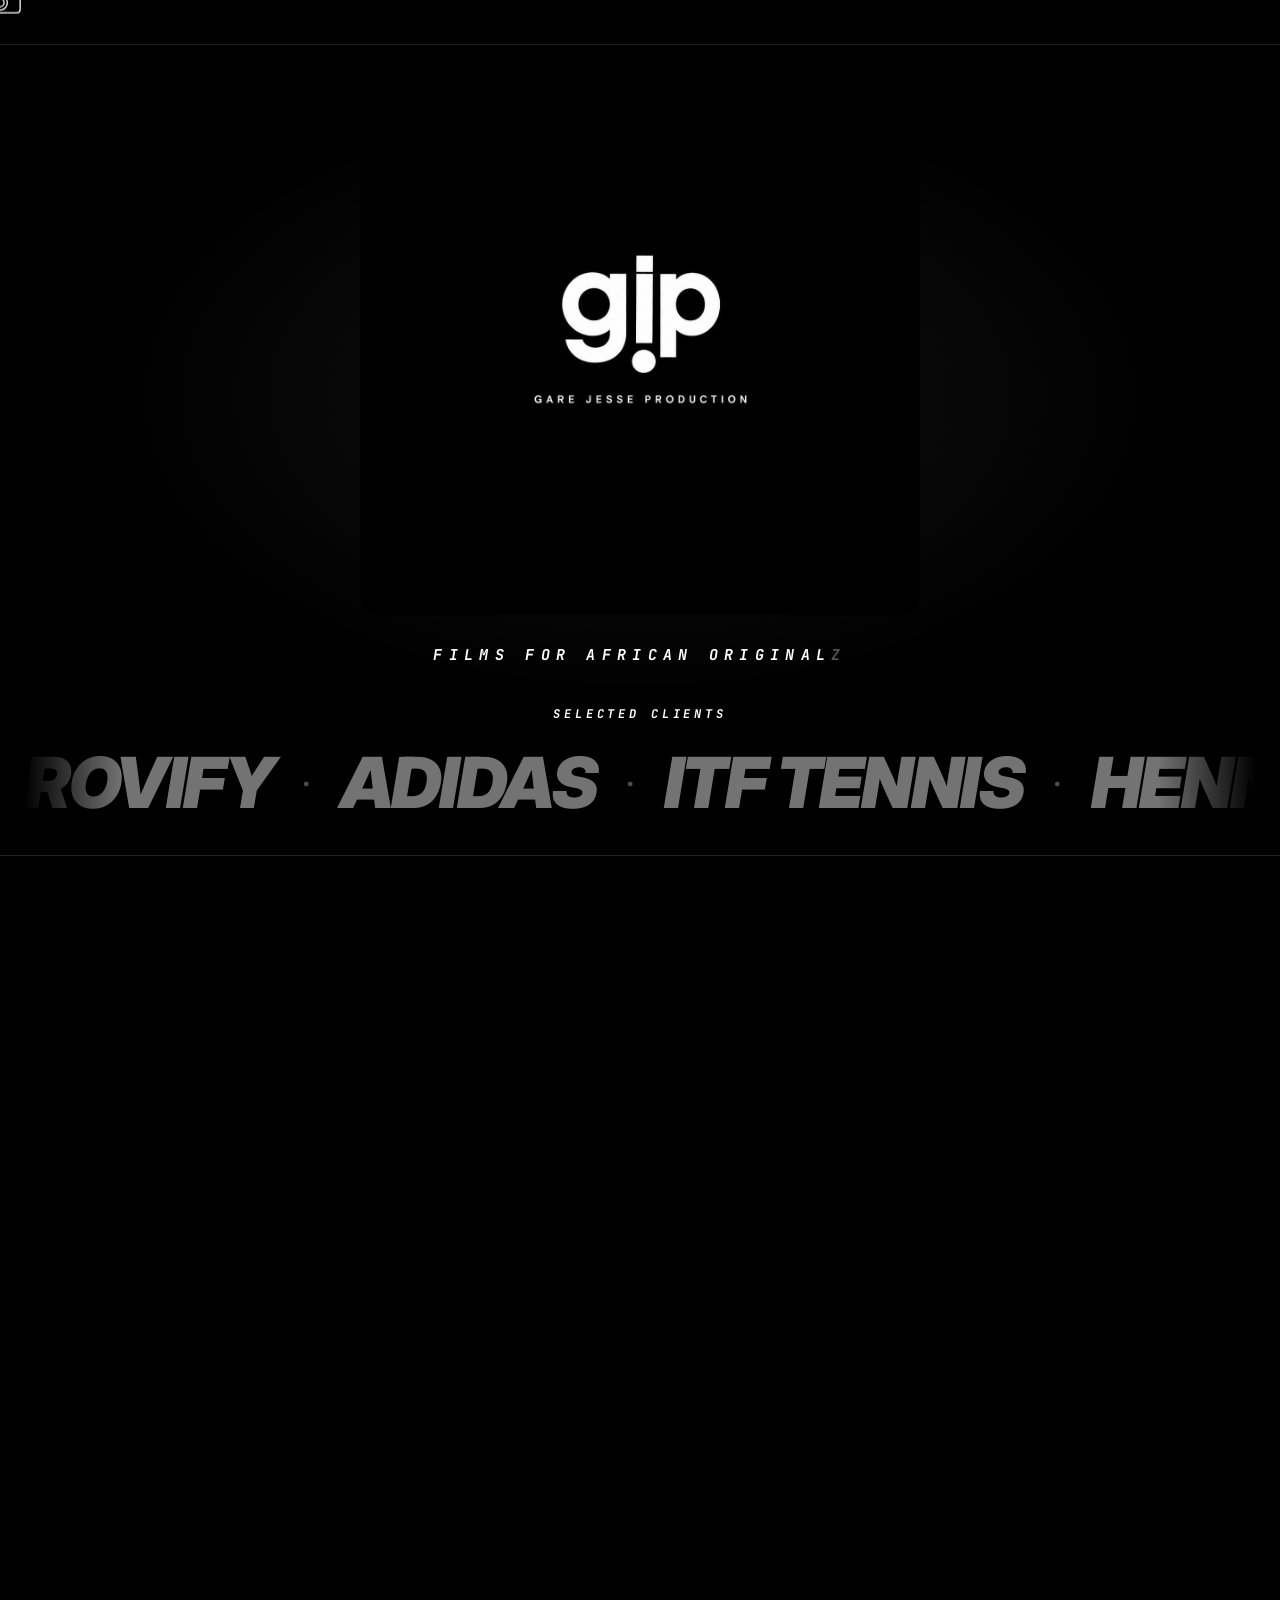
==== commit 19a7c23b: "Remove remaining Nairobi market mentions" ====
--- a/index.html
+++ b/index.html
@@ -112,7 +112,7 @@
     <p class="foot-statement">
       A director-led production studio.
       <span class="foot-statement-em"><em>Films for African originals.</em></span>
-      Kigali, Rwanda — shooting continent-wide. Lagos, Nairobi, Cape Town, Accra, Kampala, Addis, Dakar, Maputo, wherever the story is.
+      Kigali, Rwanda — shooting continent-wide. Lagos, Cape Town, Accra, Kampala, Addis, Dakar, Maputo, wherever the story is.
     </p>
   </div>
 
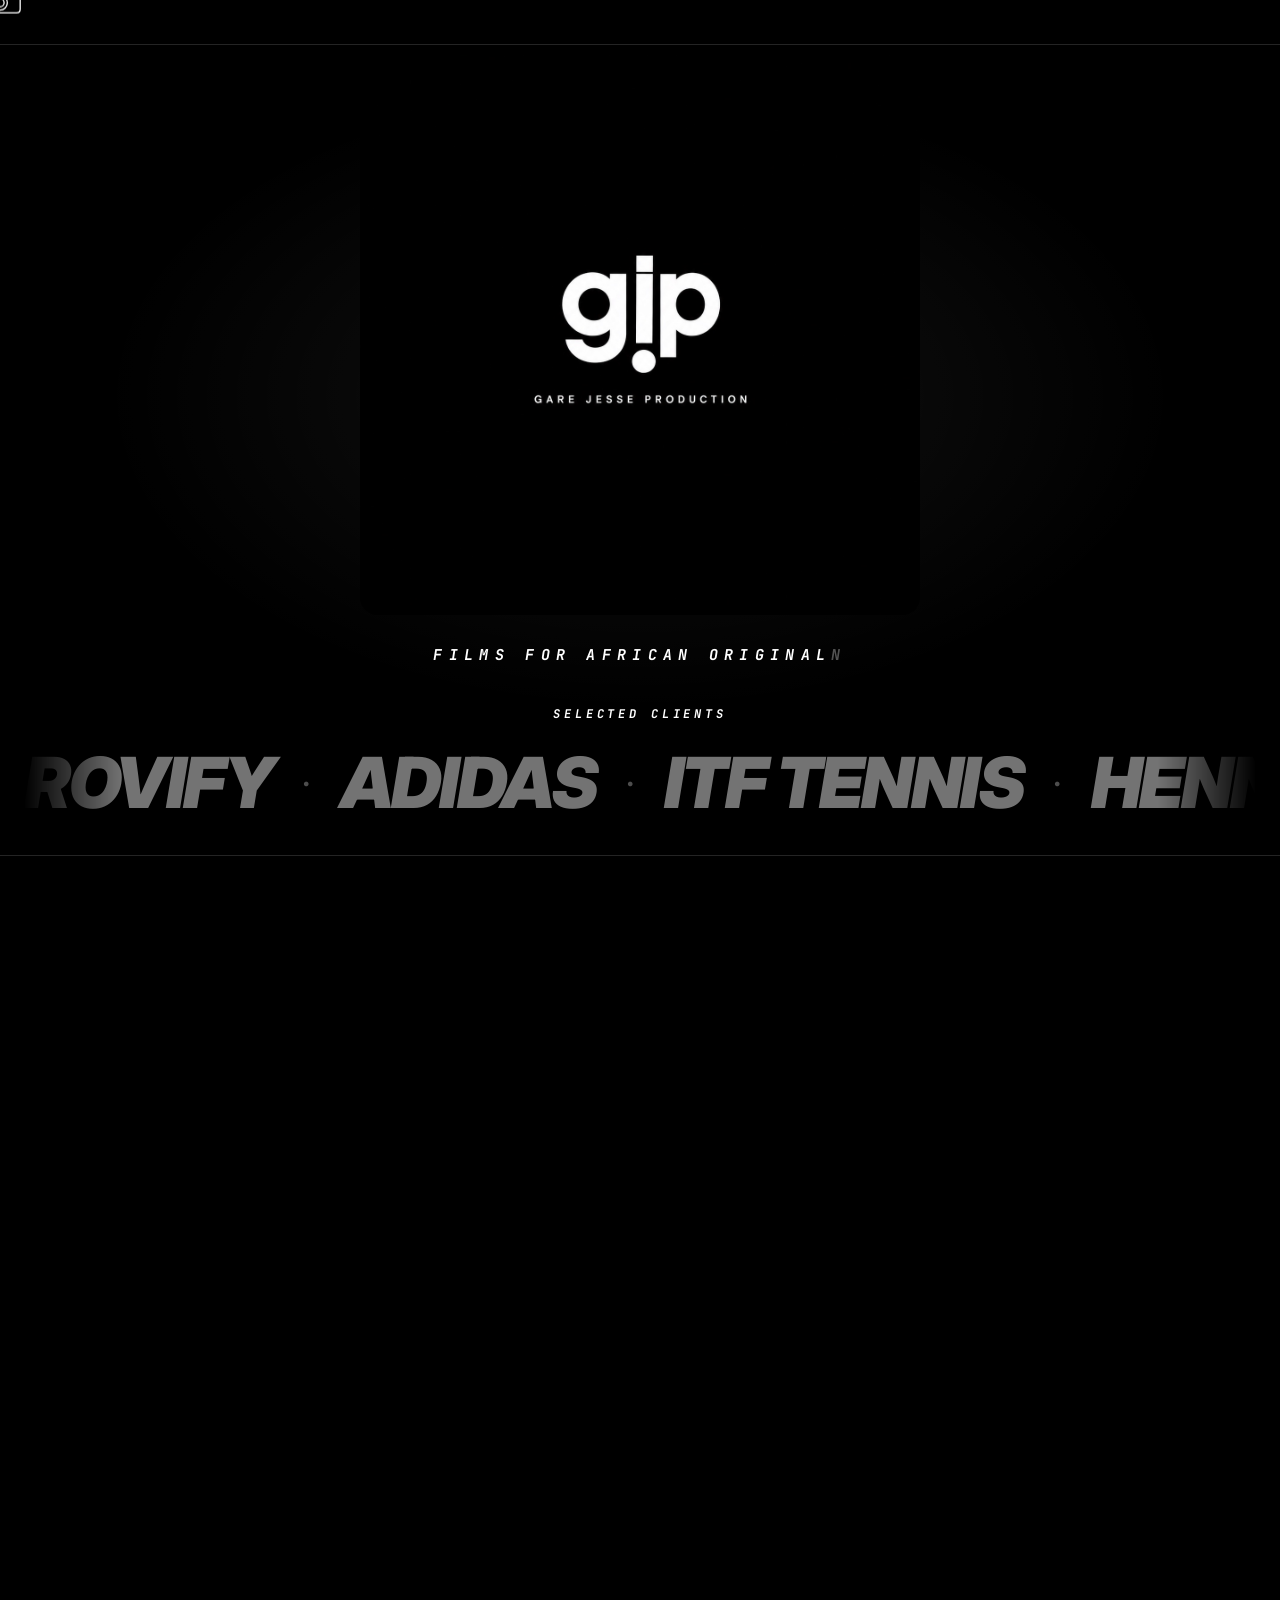
==== commit e237cb8d: "Improve SEO metadata and structured data" ====
--- a/index.html
+++ b/index.html
@@ -3,23 +3,26 @@
 <head>
 <meta charset="UTF-8" />
 <meta name="viewport" content="width=device-width, initial-scale=1.0" />
-<title>Gare Jesse Production — Director-led film studio, Kigali</title>
-<meta name="description" content="Gare Jesse Production is a director-led film studio in Kigali, Rwanda making cinematic brand films, founder films and documentaries for African originals. Shooting continent-wide." />
+<title>Gare Jesse Production | Film Studio in Kigali, Rwanda</title>
+<meta name="description" content="Gare Jesse Production is a Kigali-based film studio for cinematic brand films, founder films, documentaries, photography and branded content across Africa." />
+<meta name="keywords" content="Gare Jesse Production, Gare Jesse, film studio Kigali, video production Rwanda, cinematographer Kigali, brand films Africa, documentary production Africa, photography Rwanda" />
 <link rel="canonical" href="https://garejesse.com/" />
 <link rel="icon" type="image/png" href="logo.png" />
 <link rel="apple-touch-icon" href="logo.png" />
 <meta property="og:type" content="website" />
 <meta property="og:site_name" content="Gare Jesse Production" />
-<meta property="og:title" content="GARE JESSE — Production" />
-<meta property="og:description" content="Cinematography · Photography · Branded Content · Kigali 2026" />
-<meta property="og:url" content="https://garejesse.com" />
+<meta property="og:title" content="Gare Jesse Production | Film Studio in Kigali, Rwanda" />
+<meta property="og:description" content="Cinematic brand films, founder films, documentaries, photography and branded content from Kigali for African originals." />
+<meta property="og:url" content="https://garejesse.com/" />
 <meta property="og:image" content="https://garejesse.com/og.jpg" />
+<meta property="og:image:alt" content="Gare Jesse Production film studio branding" />
 <meta property="og:image:width" content="1200" />
 <meta property="og:image:height" content="630" />
 <meta name="twitter:card" content="summary_large_image" />
-<meta name="twitter:title" content="GARE JESSE — Production" />
-<meta name="twitter:description" content="Cinematography · Photography · Branded Content · Kigali 2026" />
+<meta name="twitter:title" content="Gare Jesse Production | Film Studio in Kigali" />
+<meta name="twitter:description" content="Cinematic brand films, founder films, documentaries, photography and branded content from Kigali for African originals." />
 <meta name="twitter:image" content="https://garejesse.com/og.jpg" />
+<meta name="twitter:image:alt" content="Gare Jesse Production film studio branding" />
 <meta name="theme-color" content="#000000" />
 <script type="application/ld+json">
 {
@@ -31,8 +34,10 @@
   "logo": "https://garejesse.com/logo.png",
   "image": "https://garejesse.com/og.jpg",
   "email": "bookings@garejesse.com",
-  "description": "A director-led film studio making cinematic brand films, founder films and documentaries for African originals.",
+  "description": "A Kigali-based film studio making cinematic brand films, founder films, documentaries, photography and branded content for African originals.",
   "founder": { "@type": "Person", "name": "Gare Jesse", "jobTitle": "Director & Founder" },
+  "priceRange": "$$$",
+  "knowsAbout": ["Brand films", "Founder films", "Documentaries", "Cinematography", "Photography", "Branded content"],
   "address": { "@type": "PostalAddress", "addressLocality": "Kigali", "addressCountry": "RW" },
   "areaServed": "Africa",
   "sameAs": [
@@ -41,6 +46,28 @@
     "https://youtube.com/@garejoshuajesse",
     "https://twitch.tv/garejoshuajesse",
     "https://linkedin.com/in/garejoshuajesse"
+  ]
+}
+</script>
+<script type="application/ld+json">
+{
+  "@context": "https://schema.org",
+  "@type": "WebSite",
+  "name": "Gare Jesse Production",
+  "url": "https://garejesse.com/",
+  "publisher": {
+    "@type": "Organization",
+    "name": "Gare Jesse Production",
+    "logo": { "@type": "ImageObject", "url": "https://garejesse.com/logo.png" }
+  }
+}
+</script>
+<script type="application/ld+json">
+{
+  "@context": "https://schema.org",
+  "@type": "BreadcrumbList",
+  "itemListElement": [
+    { "@type": "ListItem", "position": 1, "name": "Home", "item": "https://garejesse.com/" }
   ]
 }
 </script>
